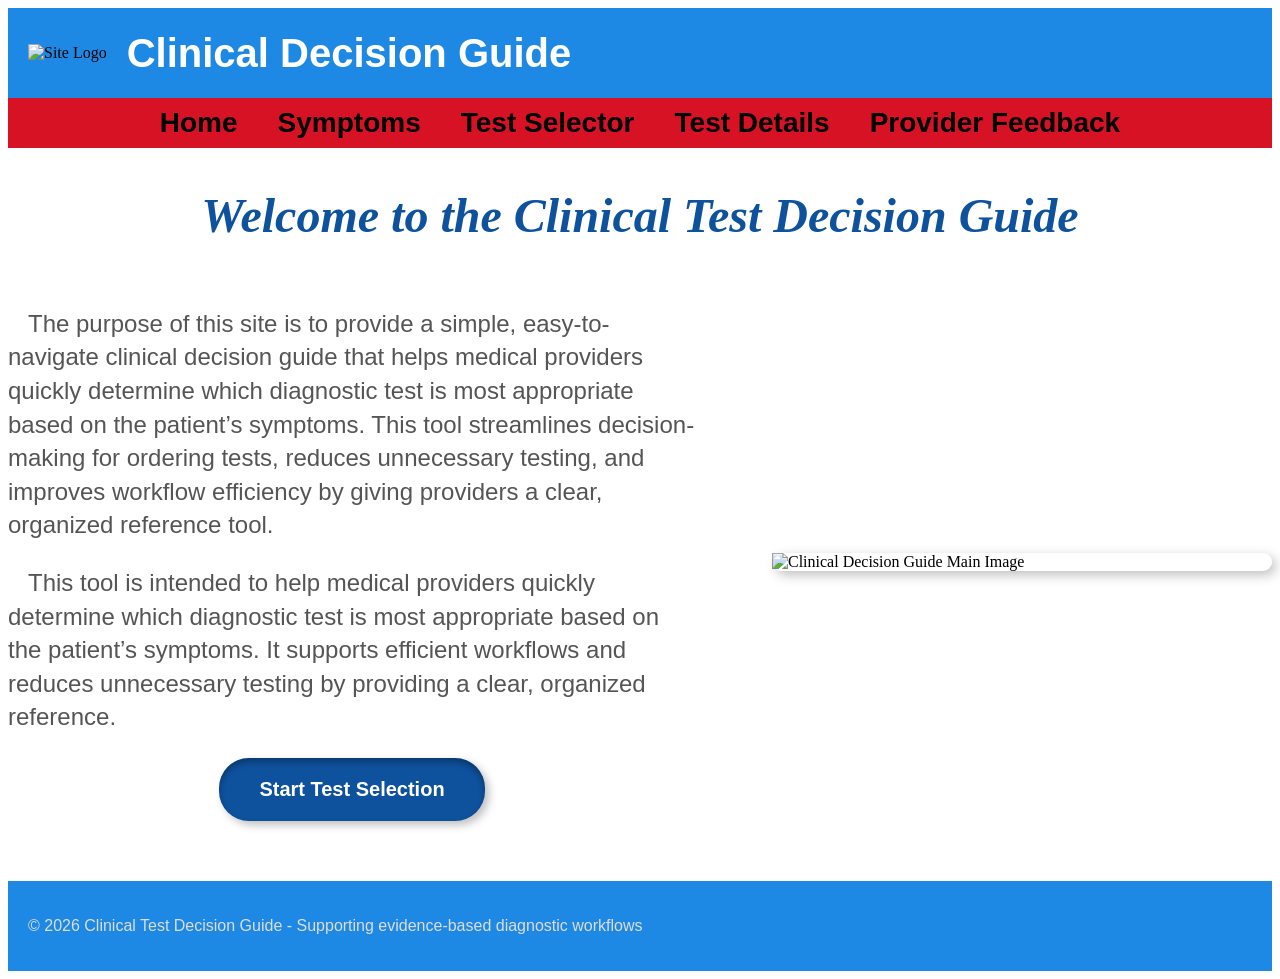
==== index.html @ 286b3d71 "Add files via upload" ====
<!DOCTYPE html>
<html lang="en">
    <head>
<!--Author: Catherine Roby -->
<!-- Course: Intro to Web Systems ITEC 362-->
<!-- Assignment: Static Website for GitHub Pages-->
<!-- Date: October 2026-->
        <meta charset="UTF-8">
        <title>Clinical Decision Guide- Home</title>
        
        <link rel="stylesheet" href="styles.css">

        <style>
            .welcome-style {
                font-style: italic;
            }
        </style>        
    </head>

    <body>
        <header>
            <div class="logo">                
                <img src="images/logo-placeholder.png" alt="Site Logo">
            </div>
            <h1>Clinical Decision Guide</h1>
        </header>
        
        <nav>
            <ul>
                <li><a href="index.html">Home</a></li>
                <li><a href="symptoms.html">Symptoms</a></li>
                <li><a href="tests.html">Test Selector</a></li>
                <li><a href="details.html">Test Details</a></li>
                <li><a href="feedback.html">Provider Feedback</a></li>
            </ul>
        </nav>

    <main>
        <h2 class="welcome-style home-heading">Welcome to the Clinical Test Decision Guide</h2>

        <div class="home-layout">

            <div class="hero-text">
                <p style="text-indent: 20px;">
                The purpose of this site is to provide a simple, easy-to-navigate 
                clinical decision guide that helps medical providers quickly determine 
                which diagnostic test is most appropriate based on the patient’s 
                symptoms. This tool streamlines decision-making for ordering tests, 
                reduces unnecessary testing, and improves workflow efficiency by giving 
                providers a clear, organized reference tool.
                </p>

                <p style="text-indent: 20px;">
                This tool is intended to help medical providers quickly determine which
                diagnostic test is most appropriate based on the patient’s symptoms. It
                supports efficient workflows and reduces unnecessary testing by providing
                a clear, organized reference.
                </p>

                <button class="start-button" onclick="window.location.href='symptoms.html'">
                    Start Test Selection
                </button>
            </div>

            <div class="hero-image">
            <img src="images/heroimage-placeholder.png" alt="Clinical Decision Guide Main Image">
            </div>

        </div>
    </main>        

        <footer>
            <p class="footer-text">
                &copy; 2026 Clinical Test Decision Guide - Supporting evidence-based diagnostic workflows  
            </p>
        </footer>
    </body>    
</html>
---- styles.css ----
/*Clinical Decision Guide - Main stylesheet */
/* Author: Catherine Roby */
/* Course: Intro to Web Systems ITEC 362 */
/* Assignment: Static Website for GitHub Pages */
/* Last update: Sept 26, 2026 */ 

           
/*Page 1 home.html*/       
           .logo img {
                height: 60px;
                width: auto;
                margin-right: 20px;
            }
            header {
                background-color: #1e88e5;
                height: 90px;
                display: flex;
                align-items: center;
                padding-left: 20px;
            }

            header h1 {
                font-family: inter, Arial, sans-serif;
                font-size: 40px;
                font-weight: bold;
                color: white;
            }

            nav {
                background-color: #d81225;
                height: 50px;
                display: flex;
                align-items: center;
                justify-content: center;
            }

            nav ul {
                list-style: none;          /* removes bullets */
                display: flex;             /* makes items horizontal */
                gap: 40px;                 /* spacing between links */
                margin: 0;
                padding: 0;
            }

            nav ul li a {
                font-family: Inter, Arial, sans-serif;
                font-size: 28px;
                font-weight: 600;
                color: black;              /* black text like your example */
                text-decoration: none;     /* removes underline */
            }

            nav ul li a:hover {
                color: #ffffff;            /* optional: turns white on hover */
            }

            .hero-text h2 {
                font-family: Inter, Arial, sans-serif;
                font-size: 48px;
                font-weight: bold;
                color: #0E519D;
                line-height: 1.2;
                letter-spacing: 0;
                text-align: center;
                width: 100%;
                
            }

            .hero-text p {
                font-family: Inter, Arial, sans-serif;
                font-size: 24px;
                font-weight: 400; 
                color: #555555;
                line-height: 1.4; 
                letter-spacing: 0;
                max-width: 688px;
            }

            .home-heading {
                text-align: center;
                font-size: 48px;
                color: #0E519D;
                margin-bottom: 40px;
            }

            .home-layout {
                display: flex;
                justify-content: space-between;
                align-items: center;
                max-width: 1800px;
                margin: 40px auto;
                gap: 40px;
            }

            .hero-image {
                width: 500px;
                height: auto;
                border-radius: 12px;
                box-shadow: 4px 4px 12px rgba(0,0,0,0.25);
            }

            .start-button {
                background-color: #0E519D;
                color: white;
                font-family: inter, Arial, sans-serif;
                font-size: 20px;
                font-weight: 800;
                text-align: center;
                padding: 20px 40px;
                border: none;
                border-radius: 30px; /* keeps oval shape */
                cursor: pointer;
                margin: 20px auto;
                display: block;

                box-shadow: inset 0 4px 6px rgba(0,0,0,0.3), 
                            4px 4px 8px rgba(0,0,0,0.25); 
            }

            .start-button:hover {
                background-color: #0b3a73;
                transform: translate(-3px);
                box-shadow: 0 6px 12px rfba(0,0,0,0.25);
            }

            footer {
                background-color: #1e88e5;
                height: 90px;
                display: flex;
                align-items: center;
                padding-left: 20px;
            }

            .footer-text {
                font-family: Inter, Arial, sans-serif;
                font-size: 16px;
                font-weight: 400;
                color: #DDDDDD;
                line-height: 1.4;
                max-width: 660px; 
            }
/*Page 2 symptoms.html*/
            .symptoms-images {
                display: flex;
                justify-content: space-between;   /* spreads them evenly */
                align-items: center;
                max-width: 1800px;
                margin: 40px auto;                    /* space above/below the images */
            }

            .symptoms-images img {
                width: 288px;
                height: 192px;
                object-fit: cover;                 /* keeps them clean and not stretched */
                border-radius: 8px;                /* optional: makes them look nicer */
            }

            .symptoms-title {
                font-family: Inter, Arial, sans-serif;
                font-size: 48px;
                font-weight: bold;
                color: #0E519D;
                line-height: 1.2;
                letter-spacing: 0;
                text-align: center;
                flex: 1;   /* THIS centers the text between the images */
            }

            .symptoms-subtitle {
                text-align: center;
                font-family: Inter, Arial, sans-serif;
                font-size: 22px;        /* slightly smaller than 24px */
                font-weight: 400;
                color: #555555;
                line-height: 1.4;
                letter-spacing: 0;
                margin-top: 20px;
                margin-bottom: 30px;    /* space before the buttons */
            }

            .symptoms-btn {
                display: grid;
                grid-template-columns: repeat(3, 1fr);   /* 3 buttons per row */
                column-gap: 200px;                                /* spacing between buttons */
                row-gap: 100px;                                  /*spacing between rows */
                max-width: 1800px;                         /* keeps equal left/right margins */
                margin: 80px auto 100px;                      /* space above center and below the grid */
            }            

            .symptom-btn {
                display: flex;
                justify-content: center;
                align-items: center;

                background-color: #C8C8C8;
                color: #000000;
                font-family: Inter, Arial, sans-serif;
                font-size: 22px;
                font-weight: 700;

                padding: 20px 10px;
                border-radius: 20px;
                border: 2px solid #B5B5B5;

                text-decoration: none;   /* removes underline */
                box-shadow: 4px 4px 8px rgba(0,0,0,0.25);
                cursor: pointer;

                transition: transform 0.1s ease-in-out;
                text-align: center;
            }

            .symptom-btn:hover {
                background-color: #BEBEBE;
                border-color: #A8A8A8;
                transform: translateY(-3px);
            }

/* Page 3 - Test Selector */
        .test-layout {
            display: flex;
            justify-content: space-between;
            align-items: flex-start;
            max-width: 1800px;
            margin: 40px auto;
            gap: 60px;
        }

        .test-image img {
            width: 600px;
            height: auto;
            border-radius: 12px;
            box-shadow: 4px 4px 12px rgba(0,0,0,0.25);
        }

        .test-image-column {
            display: flex;
            flex-direction: column;
            align-items: center;   /* centers heading + image */
            gap: 20px;
        }

        .test-heading {
            font-family: Inter, Arial, sans-serif;
            font-size: 48px;
            font-weight: bold;
            color: #0E519D;
            text-align: center;
        }


        .test-panel {
            display: flex;
            flex-direction: column;
            gap: 20px;
            max-width: 500px;
            padding: 20px 40px; 
        }        

        .test-details {
            font-family: Inter, Arial, sans-serif;
            font-size: 22px;
            color: #555;
        }

        .test-list {
            list-style: none;
            padding: 0;
            font-family: Inter, Arial, sans-serif;
            font-size: 22px;
            color: #0E519D;
            line-height: 1.6;
        }

/*Page 4- Test Details */
        .details-container {
            max-width: 900px;
            margin: 40px auto;
            padding: 20px;
            line-height: 1.6;
        }

        .details-container section {
            margin-bottom: 24px;
        }

        .details-heading {
            font-size: 46px;
            color: #0E519D;
            text-align: center;
            margin-bottom: 10px;
        }

        .details-subtitle {
            font-size: 26px;
            color: #555;
            margin-bottom: 30px;
            
        }

        #test-name {
            font-size: 32px;
            font-weight: bold;
            margin-bottom: 20px;
        }

/*Page 5- Feedback */
        /* Page Title */
        .feedback-title {
            text-align: center;
            font-size: 50px;
            color: #0E519D;
            margin-top: 30px;
            margin-bottom: 10px;
            font-family: Inter, Arial, sans-serif;
        }

        /* Description Text */
        .feedback-description {
            text-align: center;
            font-size: 25px;
            margin-bottom: 30px;
            font-family: Inter, Arial, sans-serif;
        }

        /* Centered Box */
        .feedback-box {
            max-width: 900px;
            margin: 0 auto;
            background-color: #F8F8F8;
            padding: 30px;
            border-radius: 12px;
            border: 2px solid #D0D0D0;
            display: flex;
            flex-direction: column;
            gap: 20px;
        }

        /* Form Layout */
        .feedback-form {
            display: flex;
            justify-content: space-between;
            gap: 40px;
        }

        /* Left Side */
        .feedback-left {
            flex: 1;
            display: flex;
            flex-direction: column;
            gap: 15px;
        }

        /* Email field turns red when invalid */
        .feedback-input:invalid {
            border-color: #D9534F;   /* red */
            background-color: #FDECEC;
        }

        /* Email field returns to normal when valid */
        .feedback-input:valid {
            border-color: #5CB85C;   /* green */
            background-color: #E9F7EC;
        }

        /* Right Side */
        .feedback-right {
            width: 250px;
            display: flex;
            flex-direction: column;
            gap: 15px;
        }

        /* Labels */
        .feedback-label {
            font-size: 18px;
            font-weight: 600;
            font-family: Inter, Arial, sans-serif;
        }

        /* Inputs */
        .feedback-input,
        .feedback-dropdown,
        .feedback-textarea {
            padding: 12px;
            font-size: 18px;
            border: 2px solid #B5B5B5;
            border-radius: 10px;
            background-color: #FFFFFF;
            font-family: Inter, Arial, sans-serif;
        }

        /* Submit Button (matches your Page 1 button) */
        .feedback-submit {
            background-color: #0E519D;
            color: #fff;
            font-size: 22px;
            font-family: Inter, Arial, sans-serif;
            padding: 12px 30px;
            border: none;
            border-radius: 30px;
            cursor: pointer;
            width: 200px;
            align-self: center;
            margin-top: 10px;
        }

        .feedback-submit:hover {
            background-color: #0b3a73;   
            transform: translateY(-3px); 
            box-shadow: 0 6px 12px rgba(0,0,0,0.25);
        }
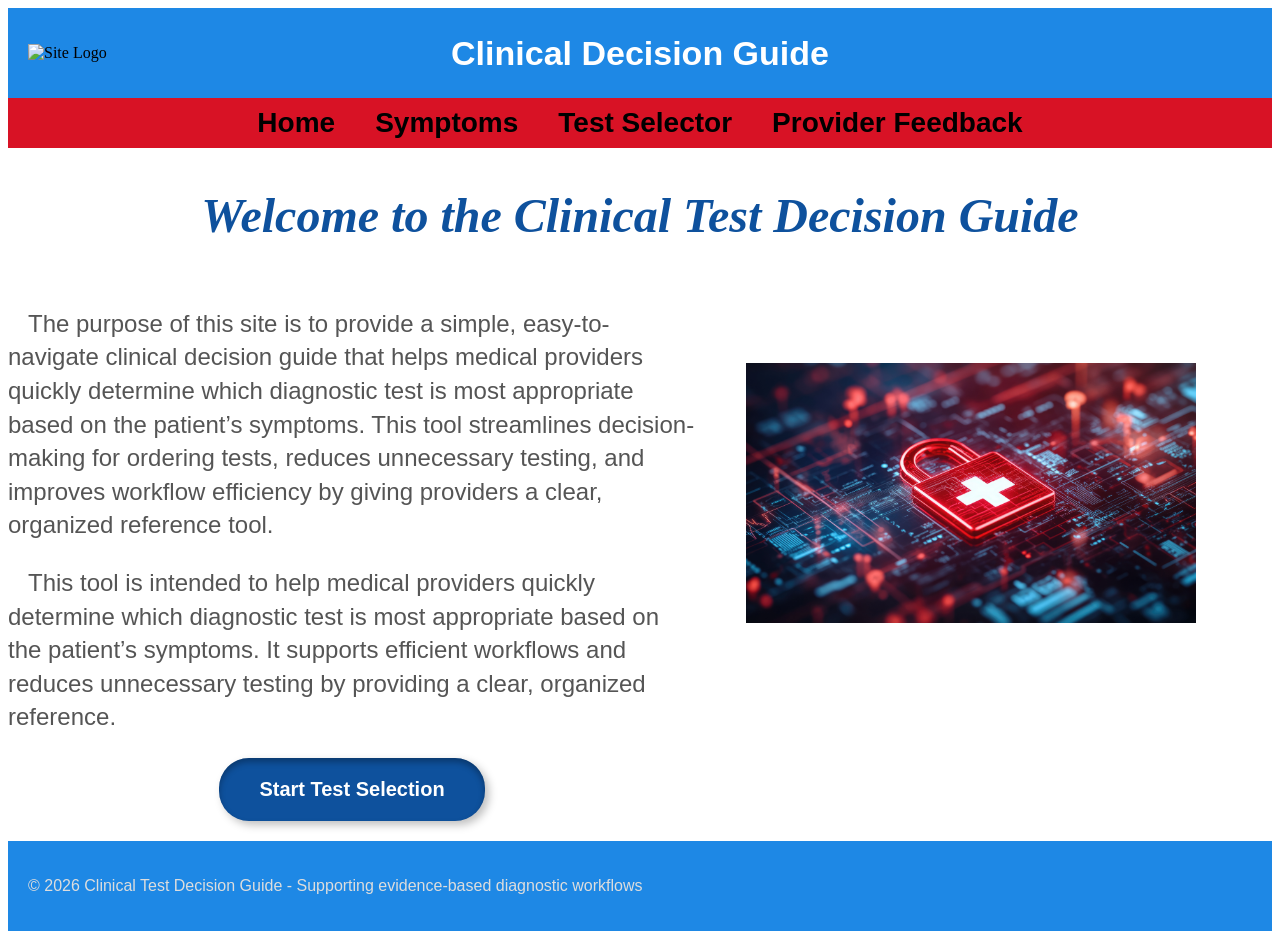
==== commit 6fe9cbbe: "Add files via upload" ====
--- a/index.html
+++ b/index.html
@@ -21,7 +21,7 @@
     <body>
         <header>
             <div class="logo">                
-                <img src="images/logo-placeholder.png" alt="Site Logo">
+                <img src="images/logo.png" alt="Site Logo">
             </div>
             <h1>Clinical Decision Guide</h1>
         </header>
@@ -30,8 +30,7 @@
             <ul>
                 <li><a href="index.html">Home</a></li>
                 <li><a href="symptoms.html">Symptoms</a></li>
-                <li><a href="tests.html">Test Selector</a></li>
-                <li><a href="details.html">Test Details</a></li>
+                <li><a href="tests.html">Test Selector</a></li>                
                 <li><a href="feedback.html">Provider Feedback</a></li>
             </ul>
         </nav>
@@ -64,7 +63,7 @@
             </div>
 
             <div class="hero-image">
-            <img src="images/heroimage-placeholder.png" alt="Clinical Decision Guide Main Image">
+            <img src="images/medicalplus.png" alt="Clinical Decision Guide Main Image" class="hero-img">
             </div>
 
         </div>
--- a/styles.css
+++ b/styles.css
@@ -7,9 +7,9 @@
            
 /*Page 1 home.html*/       
            .logo img {
-                height: 60px;
+                height: 70px;
                 width: auto;
-                margin-right: 20px;
+                margin-right: 40px;
             }
             header {
                 background-color: #1e88e5;
@@ -17,13 +17,19 @@
                 display: flex;
                 align-items: center;
                 padding-left: 20px;
+                position: relative;
             }
 
             header h1 {
                 font-family: inter, Arial, sans-serif;
-                font-size: 40px;
-                font-weight: bold;
+                font-size: 34px;
+                font-weight: bold;                
                 color: white;
+                position: absolute;
+                left: 0;
+                right: 0;
+                text-align: center;
+                margin: 0;
             }
 
             nav {
@@ -74,7 +80,7 @@
                 line-height: 1.4; 
                 letter-spacing: 0;
                 max-width: 688px;
-            }
+            }            
 
             .home-heading {
                 text-align: center;
@@ -85,19 +91,21 @@
 
             .home-layout {
                 display: flex;
-                justify-content: space-between;
-                align-items: center;
-                max-width: 1800px;
-                margin: 40px auto;
-                gap: 40px;
+                justify-content: flex-start;
+                align-items: flex-start;               
+                gap: 50px;
             }
 
             .hero-image {
-                width: 500px;
-                height: auto;
-                border-radius: 12px;
-                box-shadow: 4px 4px 12px rgba(0,0,0,0.25);
-            }
+                align-self: flex-start;
+                margin-top: 80px;                
+            }
+
+            .hero-img {
+                width: 450px;
+                height: auto;                
+            }
+
 
             .start-button {
                 background-color: #0E519D;
@@ -121,7 +129,7 @@
                 background-color: #0b3a73;
                 transform: translate(-3px);
                 box-shadow: 0 6px 12px rfba(0,0,0,0.25);
-            }
+            }            
 
             footer {
                 background-color: #1e88e5;
@@ -223,7 +231,7 @@
             align-items: flex-start;
             max-width: 1800px;
             margin: 40px auto;
-            gap: 60px;
+            gap: 40px;
         }
 
         .test-image img {
@@ -238,6 +246,7 @@
             flex-direction: column;
             align-items: center;   /* centers heading + image */
             gap: 20px;
+            margin-top: -40px;
         }
 
         .test-heading {
@@ -272,7 +281,7 @@
             line-height: 1.6;
         }
 
-/*Page 4- Test Details */
+/* Test Details */
         .details-container {
             max-width: 900px;
             margin: 40px auto;
@@ -304,7 +313,7 @@
             margin-bottom: 20px;
         }
 
-/*Page 5- Feedback */
+/*Page 4- Feedback */
         /* Page Title */
         .feedback-title {
             text-align: center;
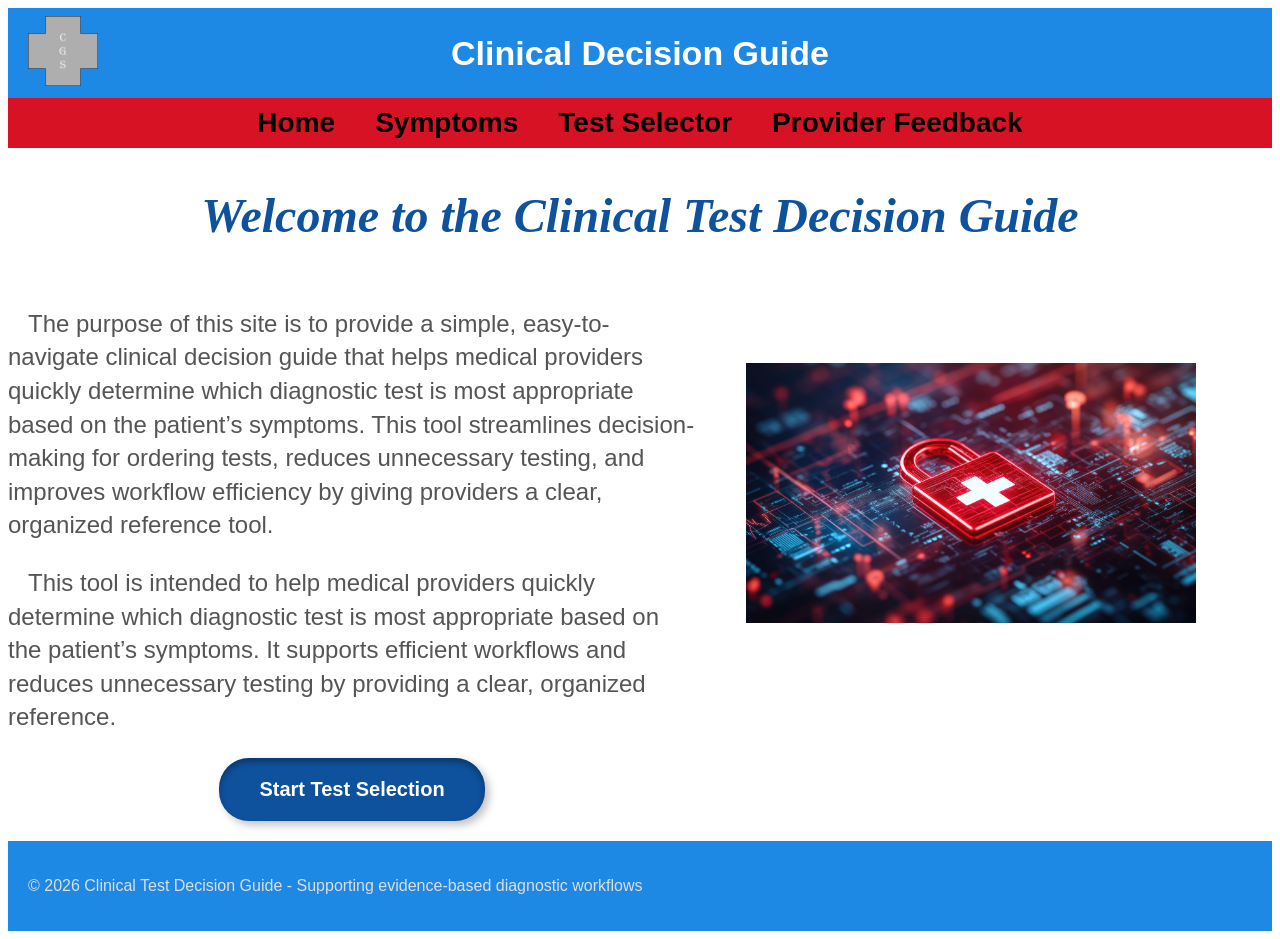
==== commit 6e05afc6: "Add files via upload" ====
--- a/index.html
+++ b/index.html
@@ -21,7 +21,7 @@
     <body>
         <header>
             <div class="logo">                
-                <img src="images/logo.png" alt="Site Logo">
+                <img src="images/Logo.png" alt="Site Logo">
             </div>
             <h1>Clinical Decision Guide</h1>
         </header>
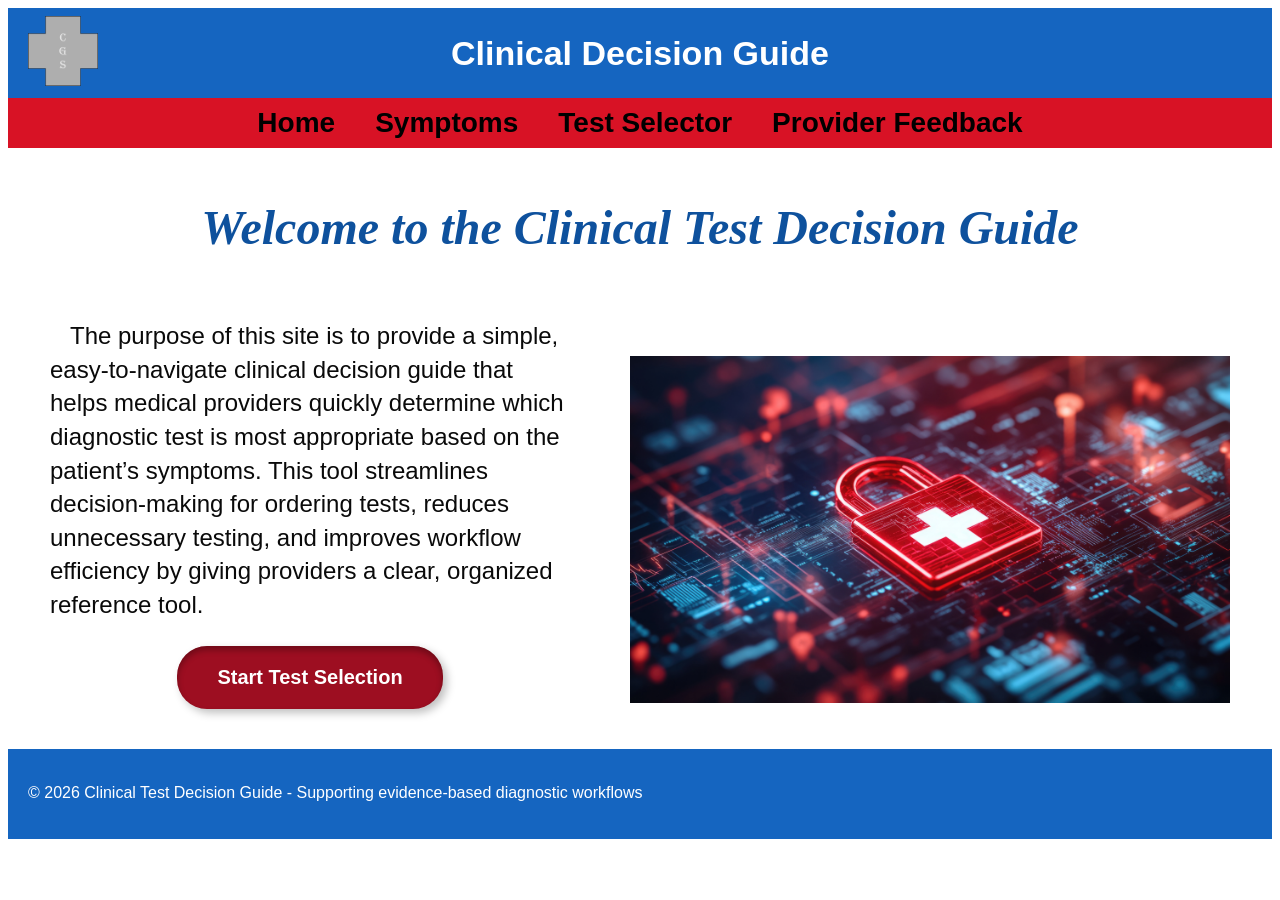
==== commit 9762ca2b: "Add files via upload" ====
--- a/index.html
+++ b/index.html
@@ -7,6 +7,7 @@
 <!-- Assignment: Static Website for GitHub Pages-->
 <!-- Date: October 2026-->
         <meta charset="UTF-8">
+        <meta name="viewport" content="width=device-width, initial-scale=1.0">
         <title>Clinical Decision Guide- Home</title>
         
         <link rel="stylesheet" href="styles.css">
@@ -20,10 +21,10 @@
 
     <body>
         <header>
-            <div class="logo">                
-                <img src="images/Logo.png" alt="Site Logo">
+            <div class="logo">
+                <img src="images/Logo.png" alt="Clinical Decision Guide Logo">
             </div>
-            <h1>Clinical Decision Guide</h1>
+                <h1>Clinical Decision Guide</h1>
         </header>
         
         <nav>
@@ -36,7 +37,7 @@
         </nav>
 
     <main>
-        <h2 class="welcome-style home-heading">Welcome to the Clinical Test Decision Guide</h2>
+        <h1 class="welcome-style home-heading">Welcome to the Clinical Test Decision Guide</h1>
 
         <div class="home-layout">
 
@@ -48,14 +49,7 @@
                 symptoms. This tool streamlines decision-making for ordering tests, 
                 reduces unnecessary testing, and improves workflow efficiency by giving 
                 providers a clear, organized reference tool.
-                </p>
-
-                <p style="text-indent: 20px;">
-                This tool is intended to help medical providers quickly determine which
-                diagnostic test is most appropriate based on the patient’s symptoms. It
-                supports efficient workflows and reduces unnecessary testing by providing
-                a clear, organized reference.
-                </p>
+                </p>                
 
                 <button class="start-button" onclick="window.location.href='symptoms.html'">
                     Start Test Selection
@@ -63,7 +57,7 @@
             </div>
 
             <div class="hero-image">
-            <img src="images/medicalplus.png" alt="Clinical Decision Guide Main Image" class="hero-img">
+            <img src="images/medicalplus.png" alt="Red Medical padlock icon representing secure diagnostic decision support" class="hero-img">
             </div>
 
         </div>
--- a/styles.css
+++ b/styles.css
@@ -11,13 +11,18 @@
                 width: auto;
                 margin-right: 40px;
             }
+
+            .logo {
+                position: absolute;
+                left: 20px;
+            }
+
             header {
-                background-color: #1e88e5;
+                background-color: #1565c0;
                 height: 90px;
-                display: flex;
-                align-items: center;
-                padding-left: 20px;
                 position: relative;
+                display: flex;
+                align-items: center;               
             }
 
             header h1 {
@@ -25,11 +30,9 @@
                 font-size: 34px;
                 font-weight: bold;                
                 color: white;
-                position: absolute;
-                left: 0;
-                right: 0;
-                text-align: center;
                 margin: 0;
+                width: 100%;
+                text-align: center;
             }
 
             nav {
@@ -41,7 +44,7 @@
             }
 
             nav ul {
-                list-style: none;          /* removes bullets */
+                list-style: none;          
                 display: flex;             /* makes items horizontal */
                 gap: 40px;                 /* spacing between links */
                 margin: 0;
@@ -52,12 +55,14 @@
                 font-family: Inter, Arial, sans-serif;
                 font-size: 28px;
                 font-weight: 600;
-                color: black;              /* black text like your example */
+                color: black;              
                 text-decoration: none;     /* removes underline */
+                transition: color 0.2s ease-in-out;
+                cursor: pointer;
             }
 
             nav ul li a:hover {
-                color: #ffffff;            /* optional: turns white on hover */
+                color: #ffffff;            /* turns white on hover */
             }
 
             .hero-text h2 {
@@ -76,10 +81,10 @@
                 font-family: Inter, Arial, sans-serif;
                 font-size: 24px;
                 font-weight: 400; 
-                color: #555555;
+                color: #0a0a0a;
                 line-height: 1.4; 
                 letter-spacing: 0;
-                max-width: 688px;
+                max-width: 520px;
             }            
 
             .home-heading {
@@ -91,24 +96,27 @@
 
             .home-layout {
                 display: flex;
-                justify-content: flex-start;
-                align-items: flex-start;               
-                gap: 50px;
+                justify-content: center;
+                align-items: center;               
+                gap: 60px;
+                flex-wrap: nowrap;
+                max-width: 1200px;
+                margin: 0 auto;
             }
 
             .hero-image {
-                align-self: flex-start;
-                margin-top: 80px;                
+                padding-top: 40px;                
             }
 
             .hero-img {
-                width: 450px;
-                height: auto;                
+                width: 600px;
+                height: auto;
+                flex-shrink: 0;                                
             }
 
 
             .start-button {
-                background-color: #0E519D;
+                background-color: #9d0e21;
                 color: white;
                 font-family: inter, Arial, sans-serif;
                 font-size: 20px;
@@ -122,17 +130,22 @@
                 display: block;
 
                 box-shadow: inset 0 4px 6px rgba(0,0,0,0.3), 
-                            4px 4px 8px rgba(0,0,0,0.25); 
+                            4px 4px 8px rgba(0,0,0,0.25);     
             }
 
             .start-button:hover {
-                background-color: #0b3a73;
+                background-color: #c4142c;
                 transform: translate(-3px);
-                box-shadow: 0 6px 12px rfba(0,0,0,0.25);
-            }            
+                box-shadow: 0 6px 12px rgba(0,0,0,0.25);
+            }
+            
+            .start-button:focus {
+                outline: 3px solid #ffffff;
+                outline-offset: 3px;
+            }
 
             footer {
-                background-color: #1e88e5;
+                background-color: #1565c0;
                 height: 90px;
                 display: flex;
                 align-items: center;
@@ -143,10 +156,15 @@
                 font-family: Inter, Arial, sans-serif;
                 font-size: 16px;
                 font-weight: 400;
-                color: #DDDDDD;
+                color: #FFFFFF;
                 line-height: 1.4;
                 max-width: 660px; 
             }
+
+            main {
+                padding: 20px 40px;            
+            }
+
 /*Page 2 symptoms.html*/
             .symptoms-images {
                 display: flex;
@@ -401,7 +419,7 @@
 
         /* Submit Button (matches your Page 1 button) */
         .feedback-submit {
-            background-color: #0E519D;
+            background-color: #9d0e21;
             color: #fff;
             font-size: 22px;
             font-family: Inter, Arial, sans-serif;
@@ -415,7 +433,7 @@
         }
 
         .feedback-submit:hover {
-            background-color: #0b3a73;   
+            background-color: #c4142c;   
             transform: translateY(-3px); 
             box-shadow: 0 6px 12px rgba(0,0,0,0.25);
         }
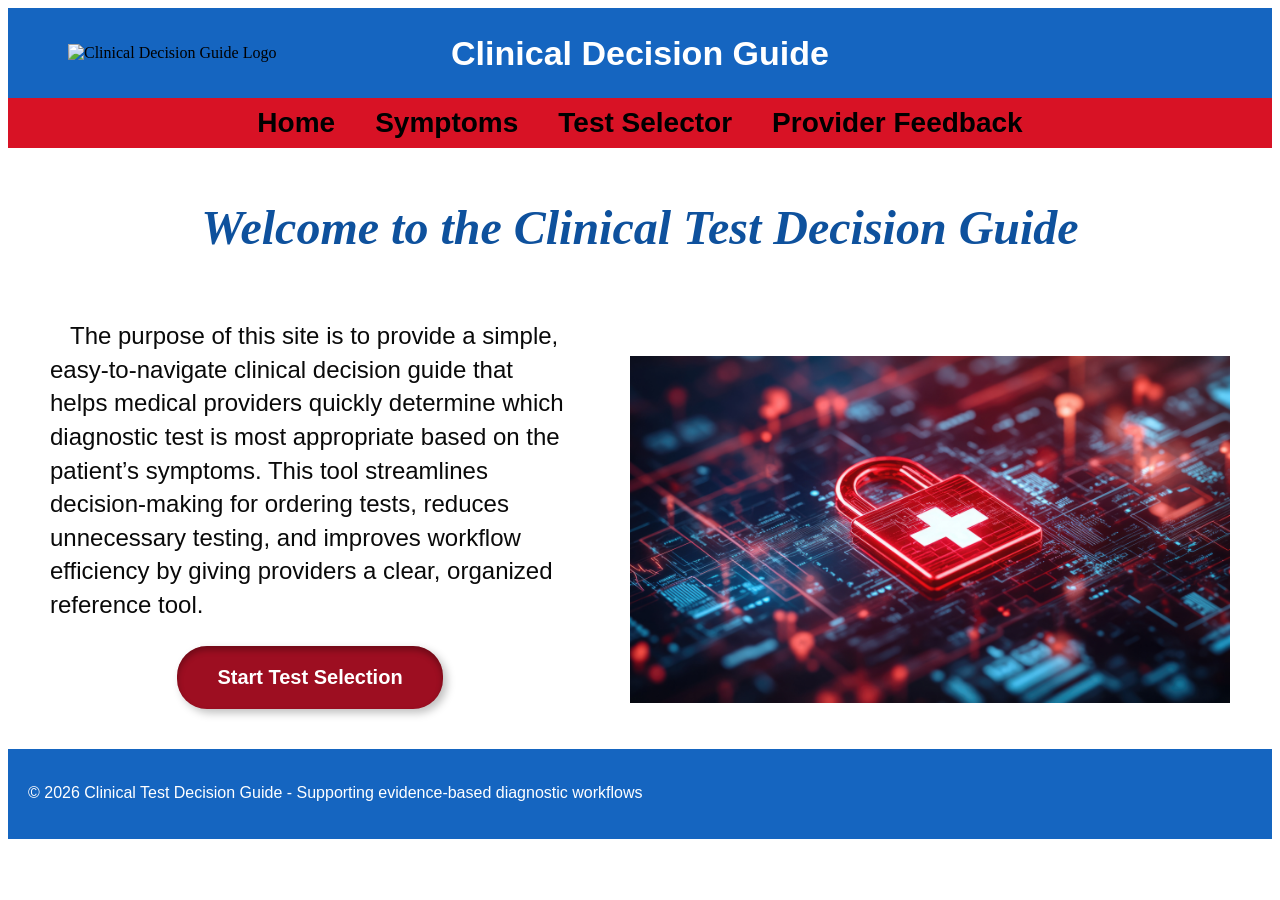
==== commit c04e330a: "Add files via upload" ====
--- a/index.html
+++ b/index.html
@@ -5,7 +5,7 @@
 <!--Author: Catherine Roby -->
 <!-- Course: Intro to Web Systems ITEC 362-->
 <!-- Assignment: Static Website for GitHub Pages-->
-<!-- Date: October 2026-->
+<!-- Date: October 27 2026-->
         <meta charset="UTF-8">
         <meta name="viewport" content="width=device-width, initial-scale=1.0">
         <title>Clinical Decision Guide- Home</title>
@@ -22,7 +22,7 @@
     <body>
         <header>
             <div class="logo">
-                <img src="images/Logo.png" alt="Clinical Decision Guide Logo">
+                <img src="images/Tree of Life Caduceus Logo 3.png" alt="Clinical Decision Guide Logo">
             </div>
                 <h1>Clinical Decision Guide</h1>
         </header>
--- a/styles.css
+++ b/styles.css
@@ -2,19 +2,26 @@
 /* Author: Catherine Roby */
 /* Course: Intro to Web Systems ITEC 362 */
 /* Assignment: Static Website for GitHub Pages */
-/* Last update: Sept 26, 2026 */ 
+/* Last update: October 27, 2026 */
+
+        *{box-sizing: border-box;}
 
            
-/*Page 1 home.html*/       
+/*Page 1 home.html*/ 
+            img { 
+                max-width: 100%; 
+                height: auto; 
+            }
+
            .logo img {
-                height: 70px;
+                height: 80px;
                 width: auto;
-                margin-right: 40px;
+                margin-right: 80px;
             }
 
             .logo {
                 position: absolute;
-                left: 20px;
+                left: 60px;
             }
 
             header {
@@ -168,17 +175,23 @@
 /*Page 2 symptoms.html*/
             .symptoms-images {
                 display: flex;
-                justify-content: space-between;   /* spreads them evenly */
+                justify-content: center;   
                 align-items: center;
-                max-width: 1800px;
-                margin: 40px auto;                    /* space above/below the images */
+                max-width: 1400px;
+                margin: 0 auto;                    
+                gap: 150px;
             }
 
             .symptoms-images img {
                 width: 288px;
                 height: 192px;
-                object-fit: cover;                 /* keeps them clean and not stretched */
-                border-radius: 8px;                /* optional: makes them look nicer */
+                object-fit: cover;                 
+                border-radius: 8px;                
+            }
+
+            .symptoms-layout {
+                max-width: 1400px;
+                margin: 0 auto;
             }
 
             .symptoms-title {
@@ -188,29 +201,28 @@
                 color: #0E519D;
                 line-height: 1.2;
                 letter-spacing: 0;
-                text-align: center;
-                flex: 1;   /* THIS centers the text between the images */
+                text-align: center;                
             }
 
             .symptoms-subtitle {
                 text-align: center;
                 font-family: Inter, Arial, sans-serif;
-                font-size: 22px;        /* slightly smaller than 24px */
+                font-size: 22px;        
                 font-weight: 400;
-                color: #555555;
+                color: black;
                 line-height: 1.4;
                 letter-spacing: 0;
                 margin-top: 20px;
-                margin-bottom: 30px;    /* space before the buttons */
+                margin-bottom: 30px;    
             }
 
             .symptoms-btn {
                 display: grid;
-                grid-template-columns: repeat(3, 1fr);   /* 3 buttons per row */
-                column-gap: 200px;                                /* spacing between buttons */
-                row-gap: 100px;                                  /*spacing between rows */
-                max-width: 1800px;                         /* keeps equal left/right margins */
-                margin: 80px auto 100px;                      /* space above center and below the grid */
+                grid-template-columns: repeat(3, 1fr);   
+                column-gap: 200px;                               
+                row-gap: 100px;                                  
+                max-width: 1800px;                         
+                margin: 80px auto 100px;                     
             }            
 
             .symptom-btn {
@@ -218,15 +230,15 @@
                 justify-content: center;
                 align-items: center;
 
-                background-color: #C8C8C8;
-                color: #000000;
+                background-color: #9d0e21;
+                color: white;
                 font-family: Inter, Arial, sans-serif;
                 font-size: 22px;
                 font-weight: 700;
 
                 padding: 20px 10px;
                 border-radius: 20px;
-                border: 2px solid #B5B5B5;
+                border: 2px solid black;
 
                 text-decoration: none;   /* removes underline */
                 box-shadow: 4px 4px 8px rgba(0,0,0,0.25);
@@ -237,8 +249,8 @@
             }
 
             .symptom-btn:hover {
-                background-color: #BEBEBE;
-                border-color: #A8A8A8;
+                background-color: #c4242c;
+                border-color: black;
                 transform: translateY(-3px);
             }
 
@@ -436,4 +448,169 @@
             background-color: #c4142c;   
             transform: translateY(-3px); 
             box-shadow: 0 6px 12px rgba(0,0,0,0.25);
-        }+        }
+
+        /* Mobile Responsive Design */
+@media (max-width: 768px) {
+
+    header {
+        height: auto;
+        flex-direction: column;
+        padding: 15px;
+    }
+
+
+    .logo {
+        position: static;
+        margin-bottom: 10px;
+    }
+
+    .logo img {
+        height: 50px;
+        margin-right: 0;
+    }
+
+    header h1 {
+        font-size: 24px;
+        text-align: center;
+    }
+
+    body {
+        overflow-x: hidden;
+        box-sizing: border-box;
+    }
+
+    html, body { 
+        width: 100%; 
+        overflow-x: hidden; 
+    }
+
+    nav {
+        height: auto;
+        padding: 10px 0;
+    }
+
+    nav ul {
+        flex-direction: column;
+        gap: 15px;
+        text-align: center;
+        align-items: center;
+    }
+
+    nav ul li a {
+        font-size: 20px;
+    }
+
+    .home-layout {
+        flex-direction: column;
+        gap: 20px;
+        text-align: center;
+    }
+
+    .hero-img {
+        width: 100%;
+        max-width: 400px;
+        height: auto;
+    }
+
+    .hero-text h2 {
+        font-size: 32px;
+    }
+
+    .hero-text p {
+        font-size: 18px;
+        max-width: 100%;
+        padding: 0 10px;
+    }
+
+    .home-heading {
+        font-size: 32px;
+    }
+
+    main {
+        padding: 15px;
+    }
+
+    .start-button {
+        width: 100%;
+        max-width: 300px;
+        font-size: 18px;
+    }
+
+    footer {
+        height: auto;
+        padding: 15px;
+        text-align: center;
+        justify-content: center;
+    }
+
+    .footer-text {
+        font-size: 14px;
+    }
+
+    .symptoms-title { 
+        font-size: 32px; 
+    }
+
+    .symptoms-subtitle { 
+        font-size: 18px; 
+        padding: 0 10px; 
+    }
+
+    .symptom-btn { 
+        font-size: 18px;
+        width: 100%; 
+    }
+
+    .symptoms-images { 
+        flex-direction: column; 
+        gap: 20px; 
+    }
+
+    .symptoms-images img { 
+        width: 100%; 
+        max-width: 300px; 
+        height: auto; 
+    }
+
+    .symptoms-btn { 
+        grid-template-columns: 1fr; 
+        row-gap: 20px; 
+        column-gap: 0; 
+    }
+
+    .test-layout { 
+        flex-direction: column; 
+        align-items: center; 
+    }
+
+    .test-image img { 
+        width: 100%; 
+        max-width: 400px; 
+    }
+
+    .test-heading { 
+        font-size: 32px; 
+    }
+
+    .test-panel { 
+        max-width: 100%; 
+        padding: 10px; 
+    }
+
+    .feedback-form { 
+        flex-direction: column; 
+    }
+
+    .feedback-right { 
+        width: 100%; 
+    }
+
+    .feedback-input, .feedback-dropdown, .feedback-textarea { 
+        width: 100%; 
+    }
+    .feedback-submit { 
+        width: 100%; 
+        max-width: 250px; 
+    }
+}
